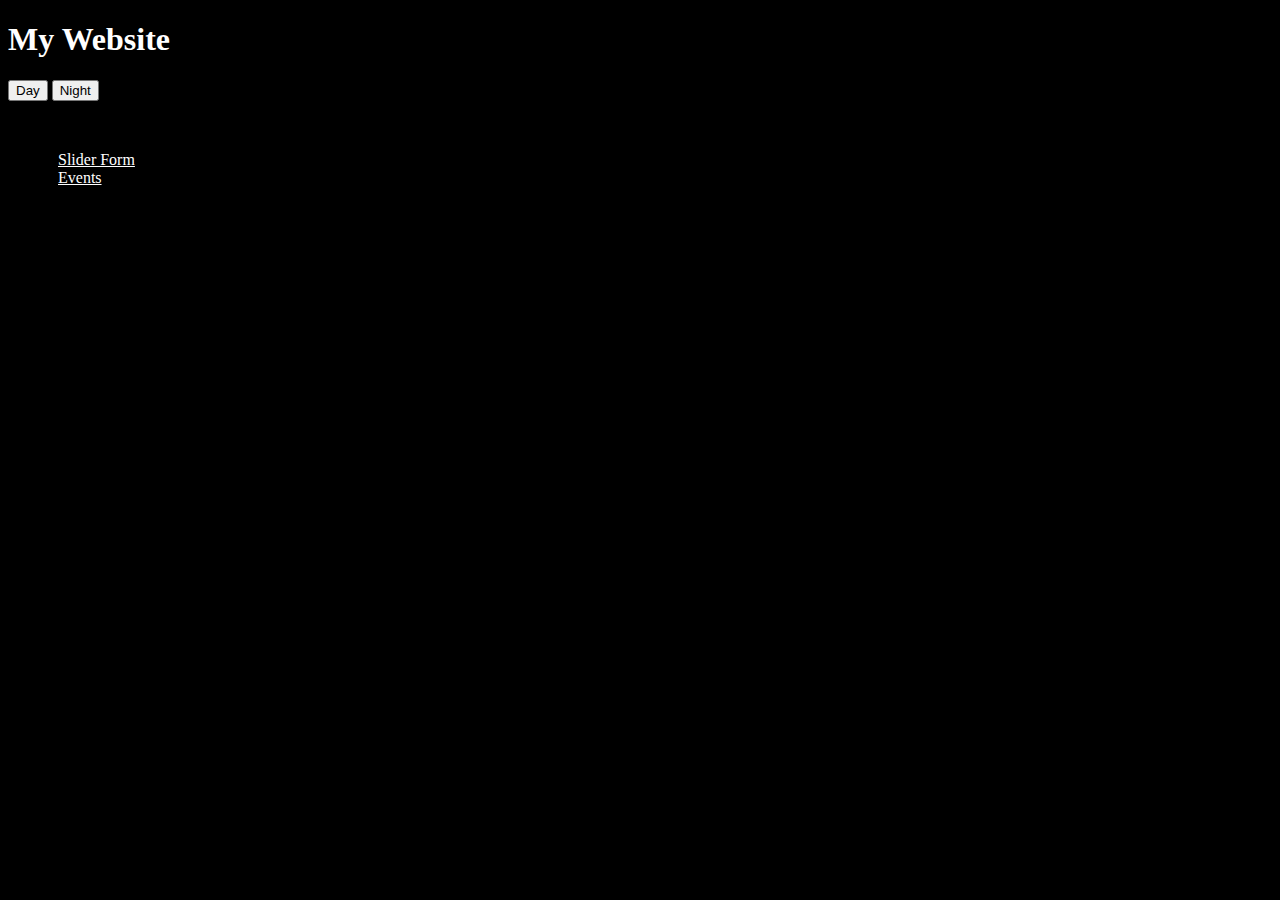
==== index.html @ c1561526 "First commit" ====
<!DOCTYPE html>
<html>
<head>
	<title></title>
	<link rel="stylesheet" type="text/css" href="css/night.css">
</head>
<body>
	<h1>My Website</h1>
	<button data-file="day">Day</button>
	<button data-file="night">Night</button>
	<div class="wrapper-links">
		<a href="effectAndStructure.html">Slider Form</a>
		<a href="events.html">Events</a>
	</div>
	<script src="https://ajax.googleapis.com/ajax/libs/jquery/2.2.0/jquery.min.js"></script>
    <script src="js/dayNight.js"></script>
</body>
</html>
---- css/night.css ----
body {
	background: black;
	color: white;
}

.wrapper-links {
	margin: 50px;
}
.wrapper-links a{
	color: white;
	display: block;
}
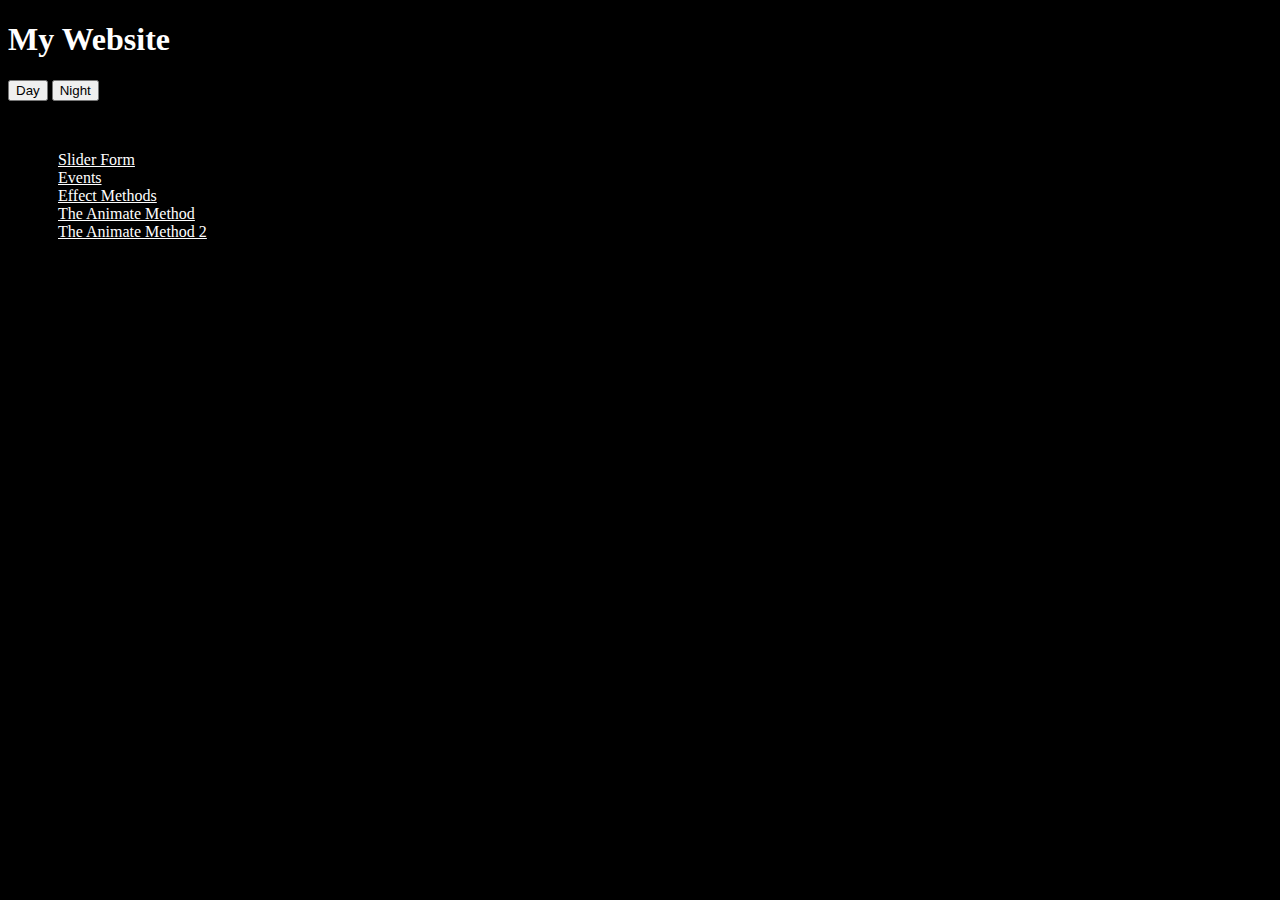
==== commit a965f15b: "Les 10-12" ====
--- a/index.html
+++ b/index.html
@@ -8,9 +8,14 @@
 	<h1>My Website</h1>
 	<button data-file="day">Day</button>
 	<button data-file="night">Night</button>
+	<!-- links block -->
 	<div class="wrapper-links">
 		<a href="effectAndStructure.html">Slider Form</a>
 		<a href="events.html">Events</a>
+		<a href="effectSpeed.html"></a>
+		<a href="creating-custom-effect-methods.html">Effect Methods</a>
+		<a href="theAnimateMethod.html">The Animate Method</a>
+		<a href="theAnimateMethod-2.html">The Animate Method 2</a>
 	</div>
 	<script src="https://ajax.googleapis.com/ajax/libs/jquery/2.2.0/jquery.min.js"></script>
     <script src="js/dayNight.js"></script>
